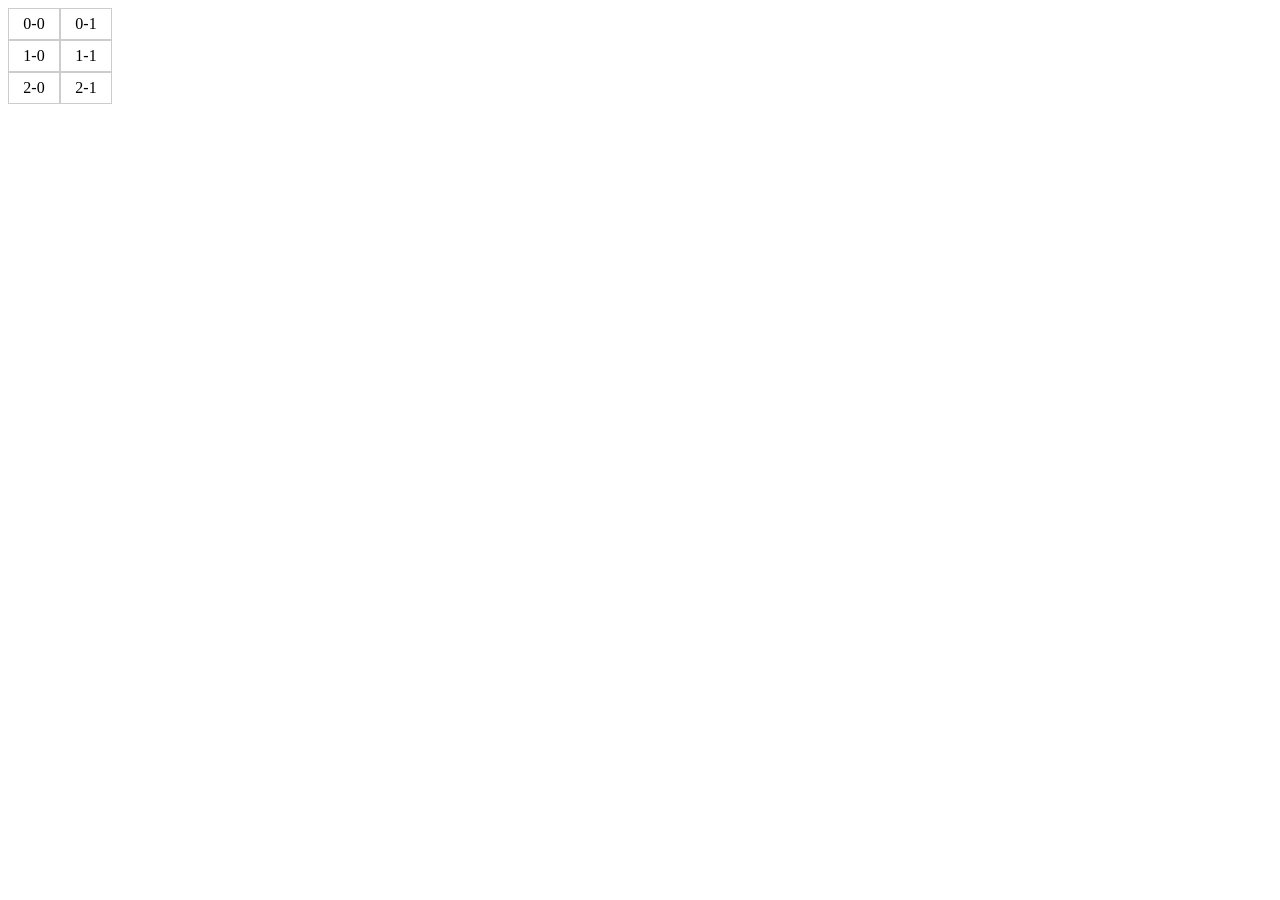
==== Proyectos/Projecte 1.3 - Joc de la Vida/index.html @ 73324a9d "Projecte 1.3 - Tasca 1" ====
<!DOCTYPE html>
<html lang="es">
<head>
    <meta charset="UTF-8">
    <meta name="viewport" content="width=device-width, initial-scale=1.0">
    <title>Document</title>
    <link rel="stylesheet" href="estilos.css">
</head>
<body>
    

<div id="game-board"></div> 


<script src="funciones.js"></script>
<script>
    dibuixaUnivers(2, 3);
</script>

</body>
</html>
---- Proyectos/Projecte 1.3 - Joc de la Vida/estilos.css ----
.univers {
    display: inline-block;
}

.fila {
    display: flex;
}

.celula {
    width: 50px;
    height: 30px;
    border: 1px solid #ccc;
    display: flex;
    align-items: center;
    justify-content: center;
}
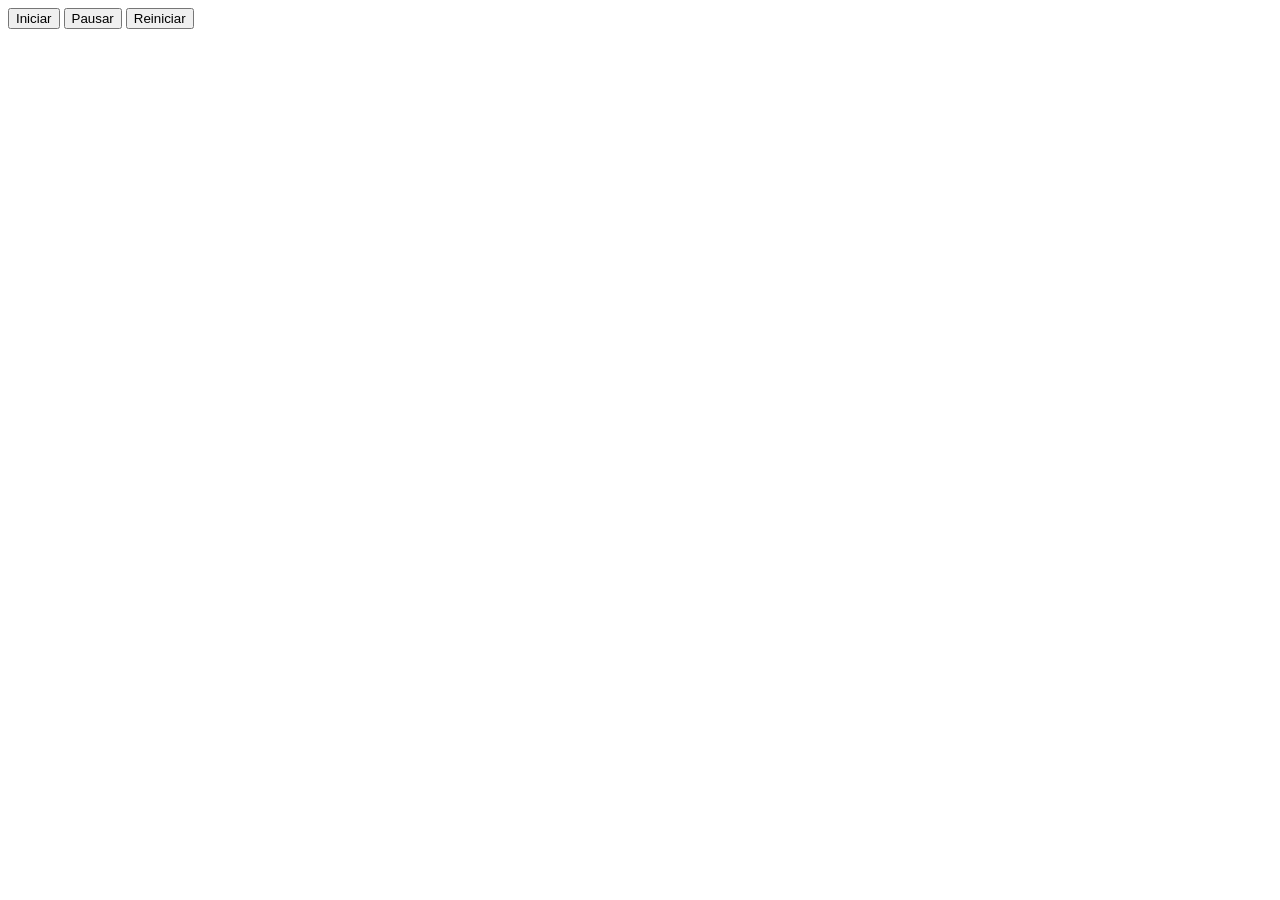
==== commit 8e3ec955: "Tasca 6: comptarVeinsVius()" ====
--- a/Proyectos/Projecte 1.3 - Joc de la Vida/index.html
+++ b/Proyectos/Projecte 1.3 - Joc de la Vida/index.html
@@ -8,14 +8,17 @@
 </head>
 <body>
     
+<div id="controls">
+    <button id="start">Iniciar</button>
+    <button id="pause">Pausar</button>
+    <button id="reset">Reiniciar</button>
+</div>
 
-<div id="game-board"></div> 
+<div id="univers-container"></div>
 
 
 <script src="funciones.js"></script>
-<script>
-    dibuixaUnivers(2, 3);
-</script>
+<script src="index.js"></script>
 
 </body>
 </html>
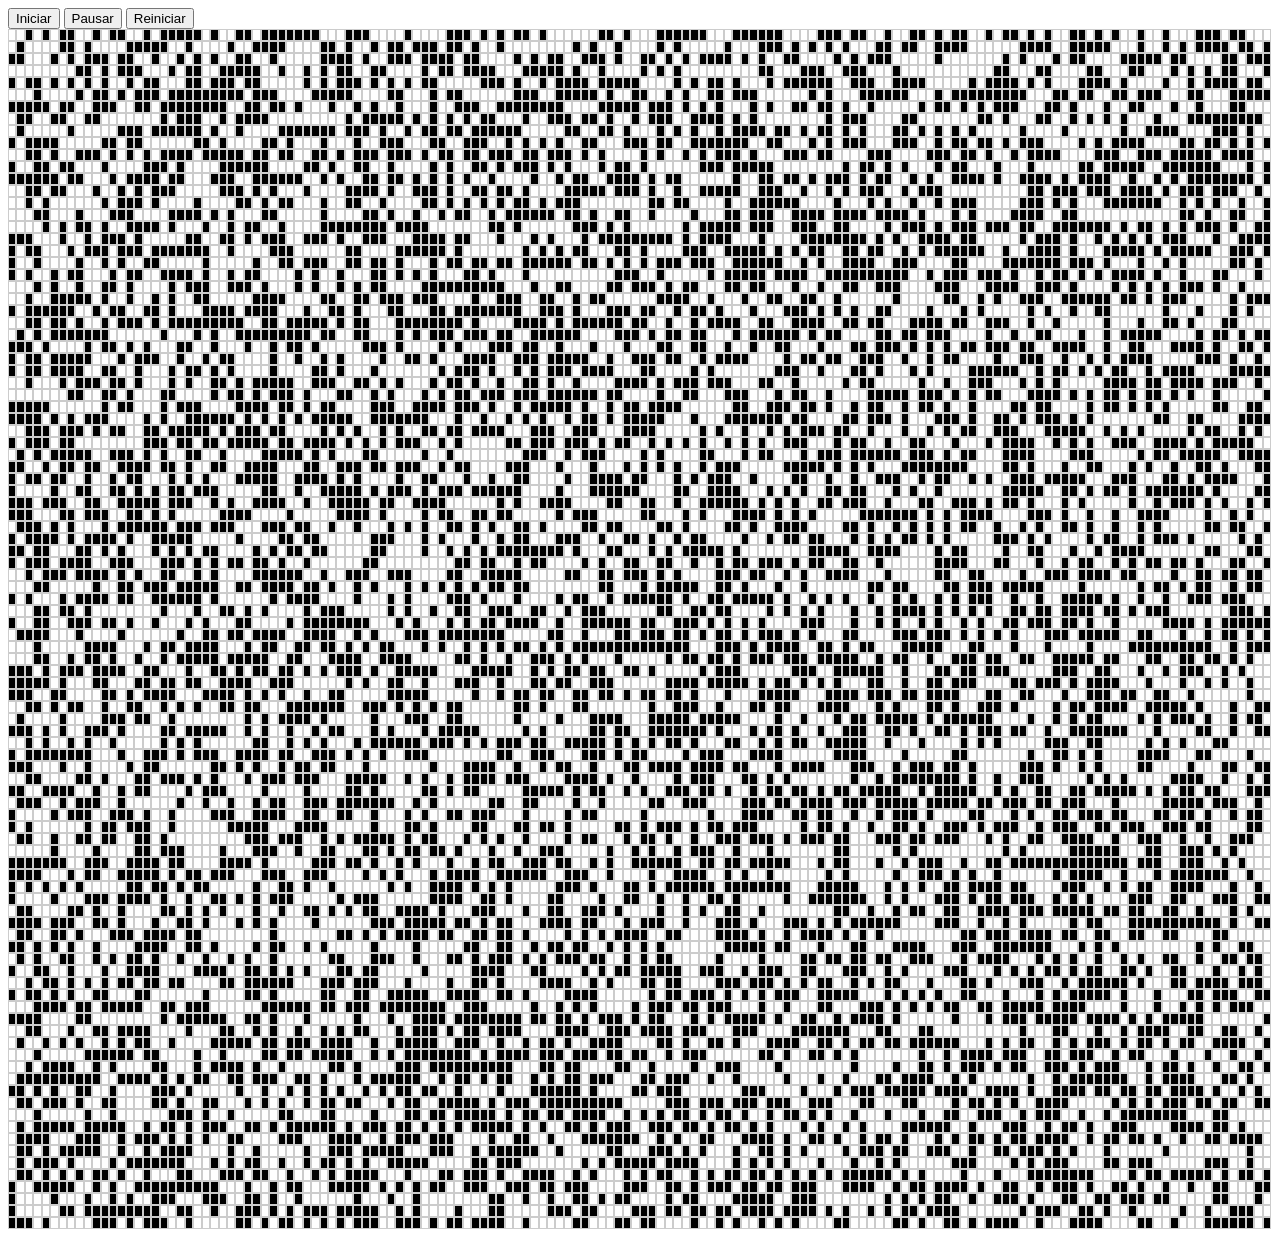
==== commit 720e3799: "Tasca 10: Implementació Completa del Joc" ====
--- a/Proyectos/Projecte 1.3 - Joc de la Vida/index.html
+++ b/Proyectos/Projecte 1.3 - Joc de la Vida/index.html
@@ -3,7 +3,7 @@
 <head>
     <meta charset="UTF-8">
     <meta name="viewport" content="width=device-width, initial-scale=1.0">
-    <title>Document</title>
+    <title>Juego de la vida</title>
     <link rel="stylesheet" href="estilos.css">
 </head>
 <body>
@@ -17,8 +17,7 @@
 <div id="univers-container"></div>
 
 
-<script src="funciones.js"></script>
-<script src="index.js"></script>
-
+<script src="funciones.js" type="module"></script>
+<script src="index.js" type="module"></script>
 </body>
 </html>
--- a/Proyectos/Projecte 1.3 - Joc de la Vida/estilos.css
+++ b/Proyectos/Projecte 1.3 - Joc de la Vida/estilos.css
@@ -1,16 +1,19 @@
 .univers {
-    display: inline-block;
+  display: flex;
+  flex-direction: column;
 }
-
 .fila {
-    display: flex;
+  display: flex;
 }
 
 .celula {
-    width: 50px;
-    height: 30px;
-    border: 1px solid #ccc;
-    display: flex;
-    align-items: center;
-    justify-content: center;
+  width: 10px;
+  height: 10px;
+  border: 1px solid #ccc;
+}
+.viva {
+  background-color: rgb(255, 255, 255);
+}
+.muerta {
+  background-color: black;
 }
